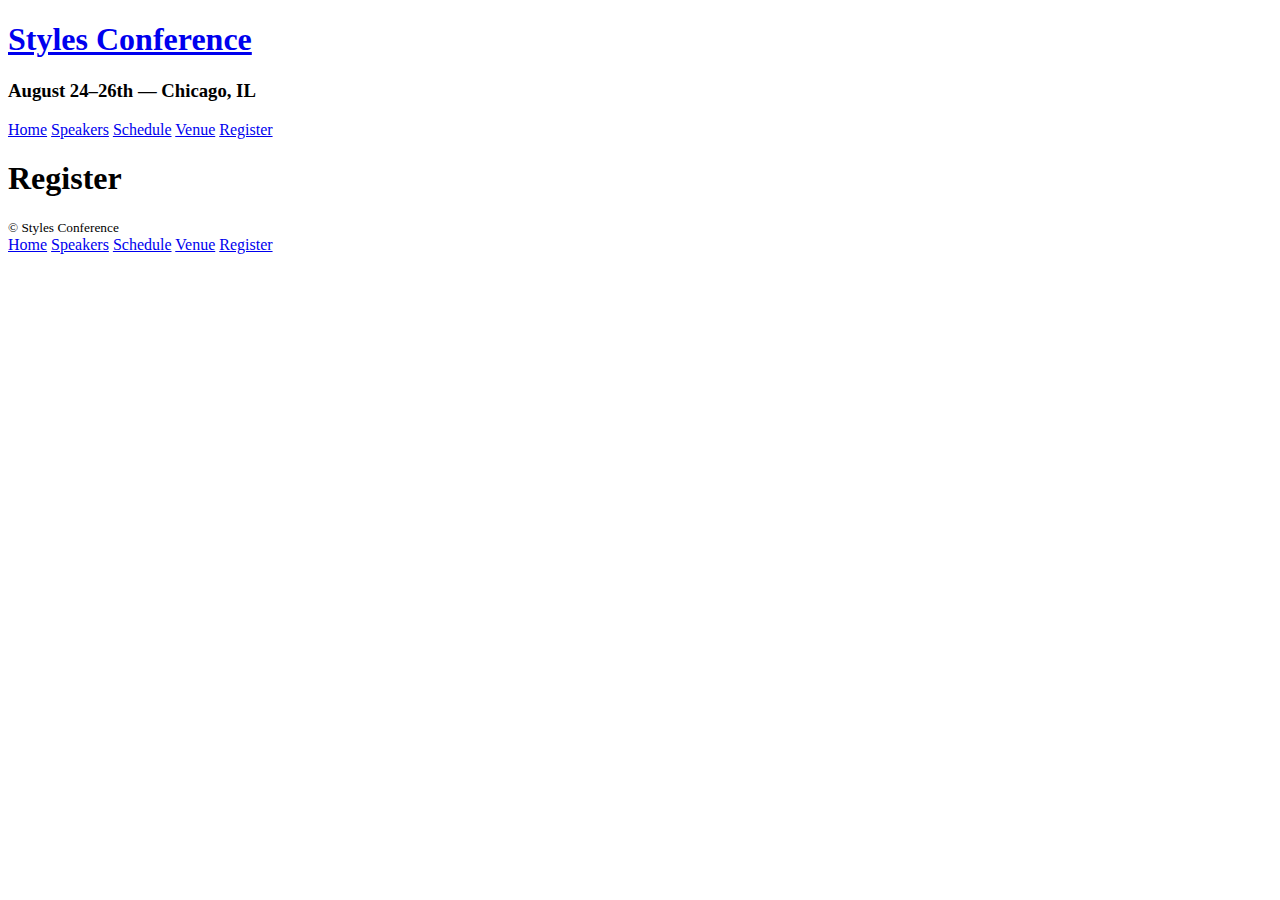
==== register.html @ a05a9830 "Add files via upload" ====
<!DOCTYPE html>
<html lang="en">

    <head>
        <meta charset="utf-8">
        <title>Styles Conference</title>
        <link rel="stylesheet" href="assets/stylesheets/main.css">
    </head>

    <body>

        <!--Header-->

        <header class="container">
 
            <h1>
                <a href="index.html">Styles Conference</a>
            </h1>

            <h3>August 24&ndash;26th &mdash; Chicago, IL</h3>

            <nav>
                    <a href="index.html">Home</a>
                    <a href="speakers.html">Speakers</a>
                    <a href="schedule.html">Schedule</a>
                    <a href="venue.html">Venue</a>
                    <a href="register.html">Register</a>
            </nav> 
    
        </header>

        <!--Main Content-->

        <section class="container">

        <h1>Register</h1>

        </section>

        <!--Footer-->

        <footer class="container">
            <small>&copy; Styles Conference</small>
            
            <nav>
                <a href="index.html">Home</a>
                <a href="speakers.html">Speakers</a>
                <a href="schedule.html">Schedule</a>
                <a href="venue.html">Venue</a>
                <a href="register.html">Register</a>
            </nav>   

        </footer>

    </body>
    
</html>
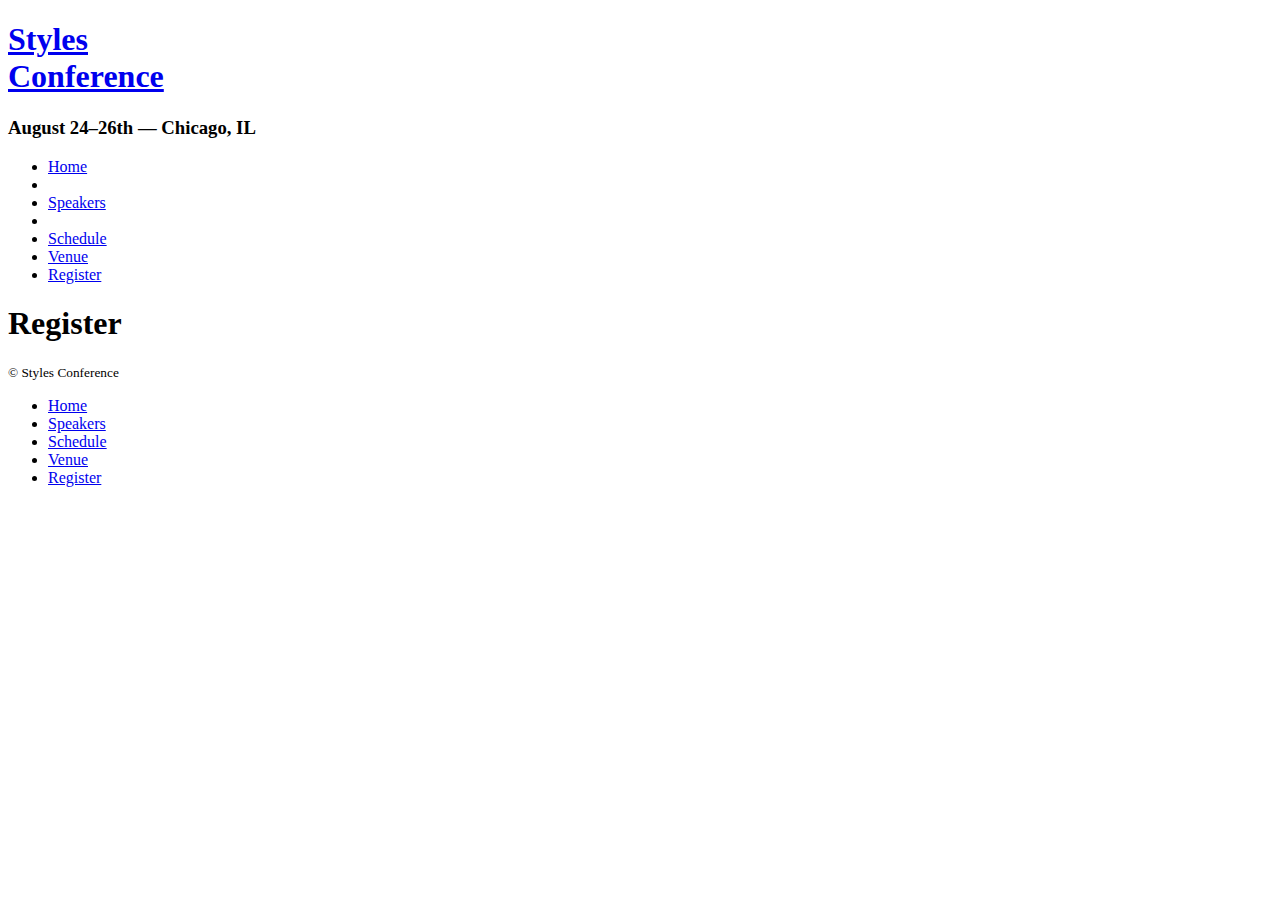
==== commit 90070ec1: "Add files via upload" ====
--- a/register.html
+++ b/register.html
@@ -3,55 +3,60 @@
 
     <head>
         <meta charset="utf-8">
-        <title>Styles Conference</title>
-        <link rel="stylesheet" href="assets/stylesheets/main.css">
+        <title>Register - Styles Conference</title>
+        <link rel="stylesheet" href="assets/stylesheets/mainredo.css">
     </head>
 
     <body>
 
         <!--Header-->
 
-        <header class="container">
- 
-            <h1>
-                <a href="index.html">Styles Conference</a>
+        <header class="primary-header container group">
+        
+            <h1 class="logo">
+                <a href="index.html">Styles <br> Conference</a>
             </h1>
 
-            <h3>August 24&ndash;26th &mdash; Chicago, IL</h3>
+            <h3 class="tagline">August 24&ndash;26th &mdash; Chicago, IL</h3>
 
-            <nav>
-                    <a href="index.html">Home</a>
-                    <a href="speakers.html">Speakers</a>
-                    <a href="schedule.html">Schedule</a>
-                    <a href="venue.html">Venue</a>
-                    <a href="register.html">Register</a>
-            </nav> 
+            <nav class="nav primary-nav">
+                <ul>
+                    <li><a href="index.html">Home</a><li><!--
+                     --><li><a href="speakers.html">Speakers</a><li><!--
+                    --><li><a href="schedule.html">Schedule</a></li><!--
+                   --><li><a href="venue.html">Venue</a></li><!--
+                    --><li><a href="register.html">Register</li></a>
+                </ul>
+            </nav>
     
         </header>
 
         <!--Main Content-->
 
-        <section class="container">
+        <section class="row-alt">
+            <div class="lead container">
 
         <h1>Register</h1>
 
+            </div>
         </section>
 
         <!--Footer-->
 
-        <footer class="container">
+        <footer class="primary-footer container group">
             <small>&copy; Styles Conference</small>
             
-            <nav>
-                <a href="index.html">Home</a>
-                <a href="speakers.html">Speakers</a>
-                <a href="schedule.html">Schedule</a>
-                <a href="venue.html">Venue</a>
-                <a href="register.html">Register</a>
+            <nav class="nav">
+                <ul>
+                    <li><a href="index.html">Home</a></li><!--
+                    --><li><a href="speakers.html">Speakers</a></li><!--
+                    --><li><a href="schedule.html">Schedule</a></li><!--
+                    --><li><a href="venue.html">Venue</a></li><!--
+                    --><li><a href="register.html">Register</a></li>
+                </ul>
             </nav>   
 
         </footer>
 
     </body>
-    
 </html>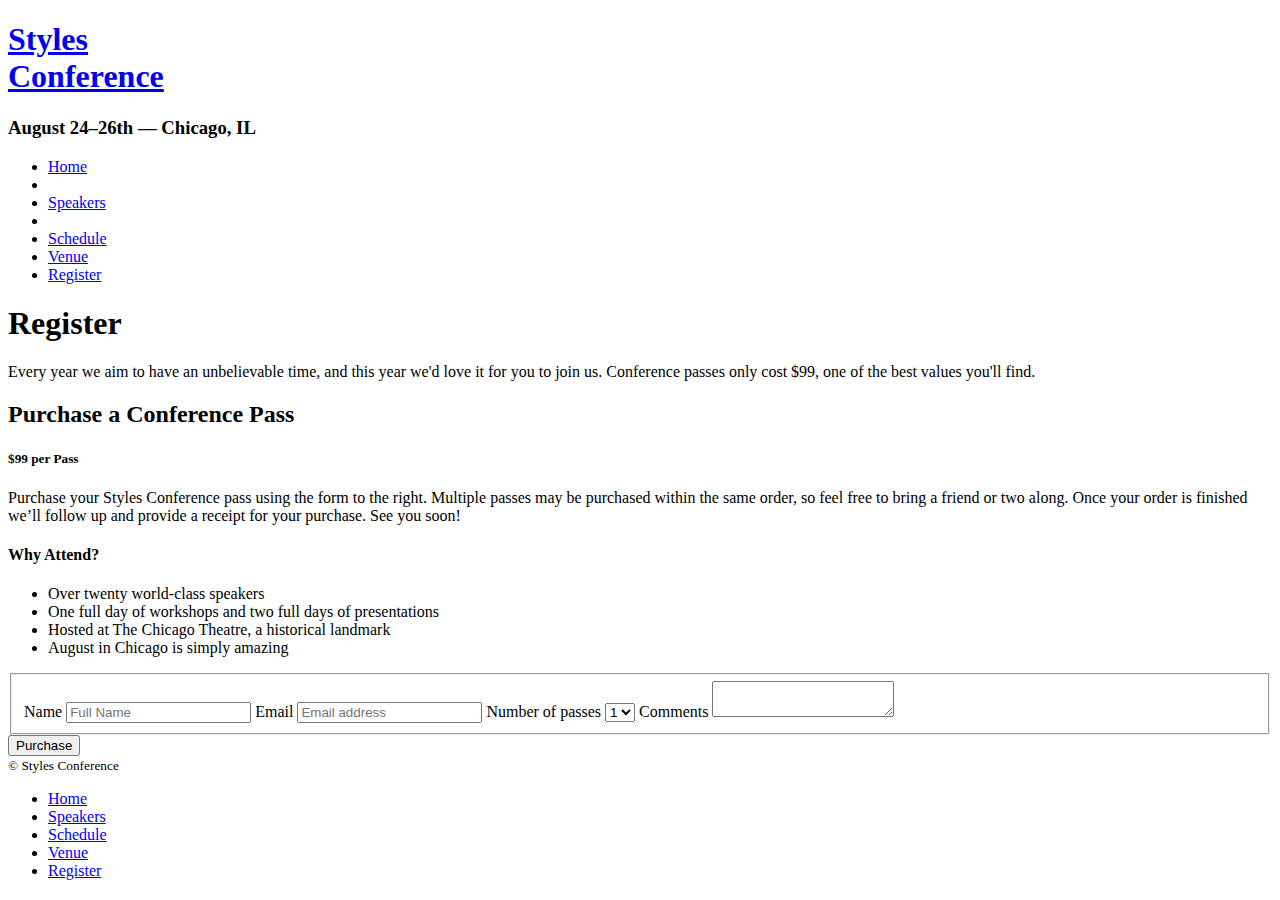
==== commit 7ee1e8c8: "Add files via upload" ====
--- a/register.html
+++ b/register.html
@@ -31,13 +31,72 @@
     
         </header>
 
-        <!--Main Content-->
+        <!--Lead-->
 
         <section class="row-alt">
             <div class="lead container">
 
-        <h1>Register</h1>
+                <h1>Register</h1>
 
+        <p>Every year we aim to have an unbelievable time, and this year we'd love it for you to join us. Conference passes only cost $99, one of the best values you'll find.</p>
+
+            </div>
+        </section>
+
+
+        <!--Main Content-->
+
+        <section class="row">
+            <div class="grid">
+                <section class="col-2-3">
+                    <h2>Purchase a Conference Pass</h2>
+                    <h5>$99 per Pass</h5>
+
+                    <p>Purchase your Styles Conference pass using the form to the right. Multiple passes may be purchased within the same order, so feel free to bring a friend or two along. Once your order is finished we&#8217;ll follow up and provide a receipt for your purchase. See you soon!</p>
+
+                    <h4>Why Attend?</h4>
+
+                    <ul class="why-attend">
+                        <li>Over twenty world-class speakers</li>
+                        <li>One full day of workshops and two full days of presentations</li>
+                        <li>Hosted at The Chicago Theatre, a historical landmark</li>
+                        <li>August in Chicago is simply amazing</li>
+                    </ul>
+                </section><!--
+
+                --><form class="col-1-3" action="#" method="post">
+                    <fieldset class="register-group">
+                        <label>
+                            Name
+                            <input type="text" name="name" placeholder="Full Name" required>
+                        </label>
+
+                        <label>
+                            Email
+                            <input type="email" name="email" placeholder="Email address" required>
+                        </label>
+                        
+                        <label>
+                            Number of passes
+                            <select name="quantity" required>
+                                <option value="1" selected>1</option>
+                                <option value="2">2</option>
+                                <option value="3">3</option>
+                                <option value="4">4</option>
+                                <option value="5">5</option>
+                            </select>
+                        <label>
+
+                        <label>
+                            Comments
+                            <textarea name="comments"></textarea>
+                        </label>
+
+                    </fieldset>
+
+                    <input class="btn btn-default" type="submit" name="submit" value="Purchase">
+
+                </form>
             </div>
         </section>
 
